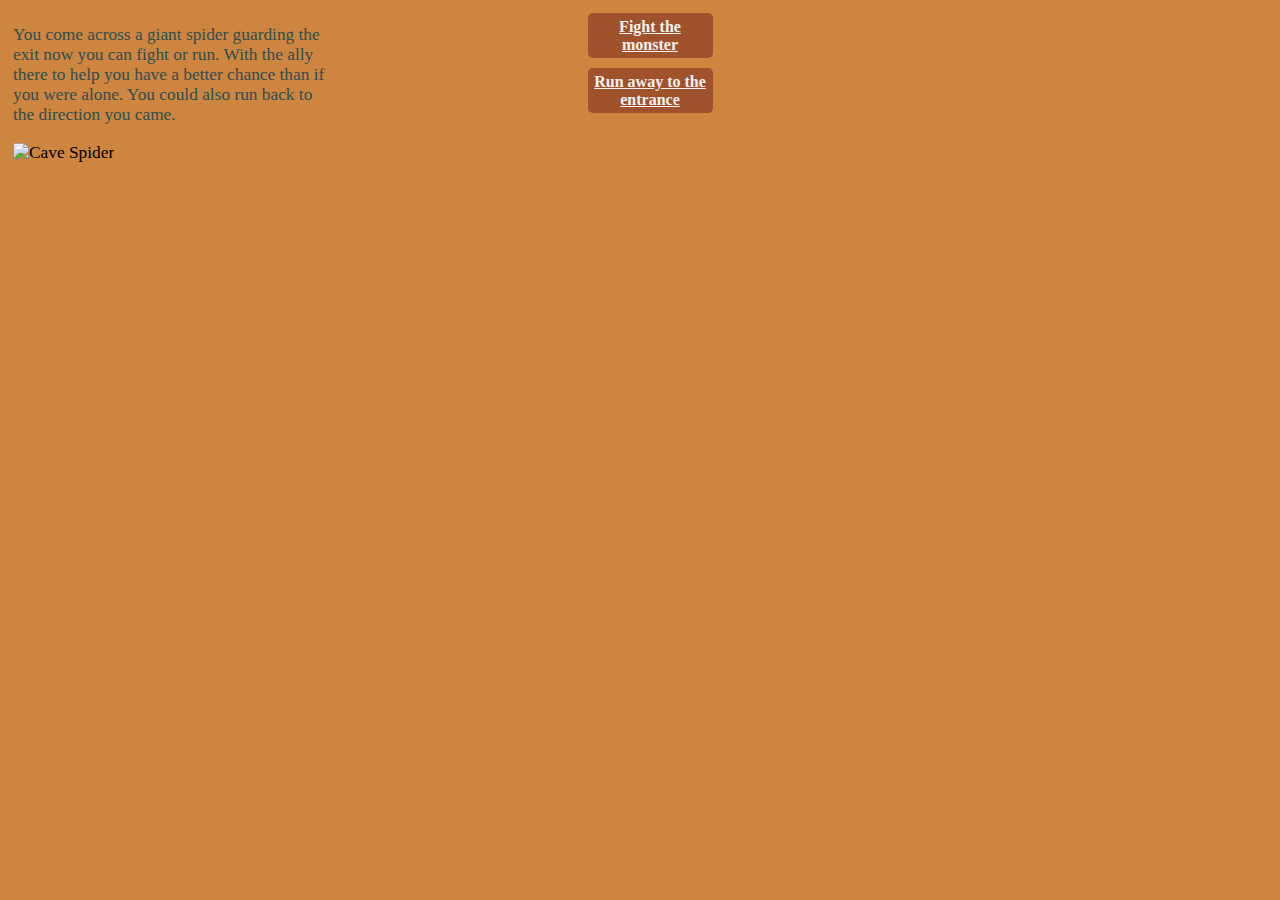
==== cave.html @ 7b31a6fc "add some files and update others" ====
<!Doctype html>
<html lang="en">
<head>
   <title>Quest Warrior</title>
   <link rel="stylesheet" href="style.css" />
</head>
<body>
   <div class="prompt">
      <p>
         You come across a giant spider guarding the exit now you can fight
         or run. With the ally there to help you have a better chance than if
         you were alone. You could also run back to the direction you came.
      </p>
      <img src="" alt="Cave Spider"/>
   </div>
   <div class="options">
      <a href="cave_fight.html">Fight the monster</a>
   </div>
   <div class="options">
      <a href="cave_run.html">Run away to the entrance</a>
   </div>
</body>
</html>
---- style.css ----
body {
    background-color: #cd853f;
}
div.prompt {
   float: left;
   width: 25%;
   margin: 0 0 5px 5px;
   text-align: left;
   font-size: 13pt;
}

div.options {
   float: left;
   width: 50%;
   padding: 5px 5px;
}

p {
    color: #2f4f4f;
}

a {
   display: block;
    width: 115px;
    height: 35px;
    background: #a0522d;
    padding: 5px;
    text-align: center;
    border-radius: 5px;
    color: #f0f0f0;
    font-weight: bold;
    margin: auto;
}
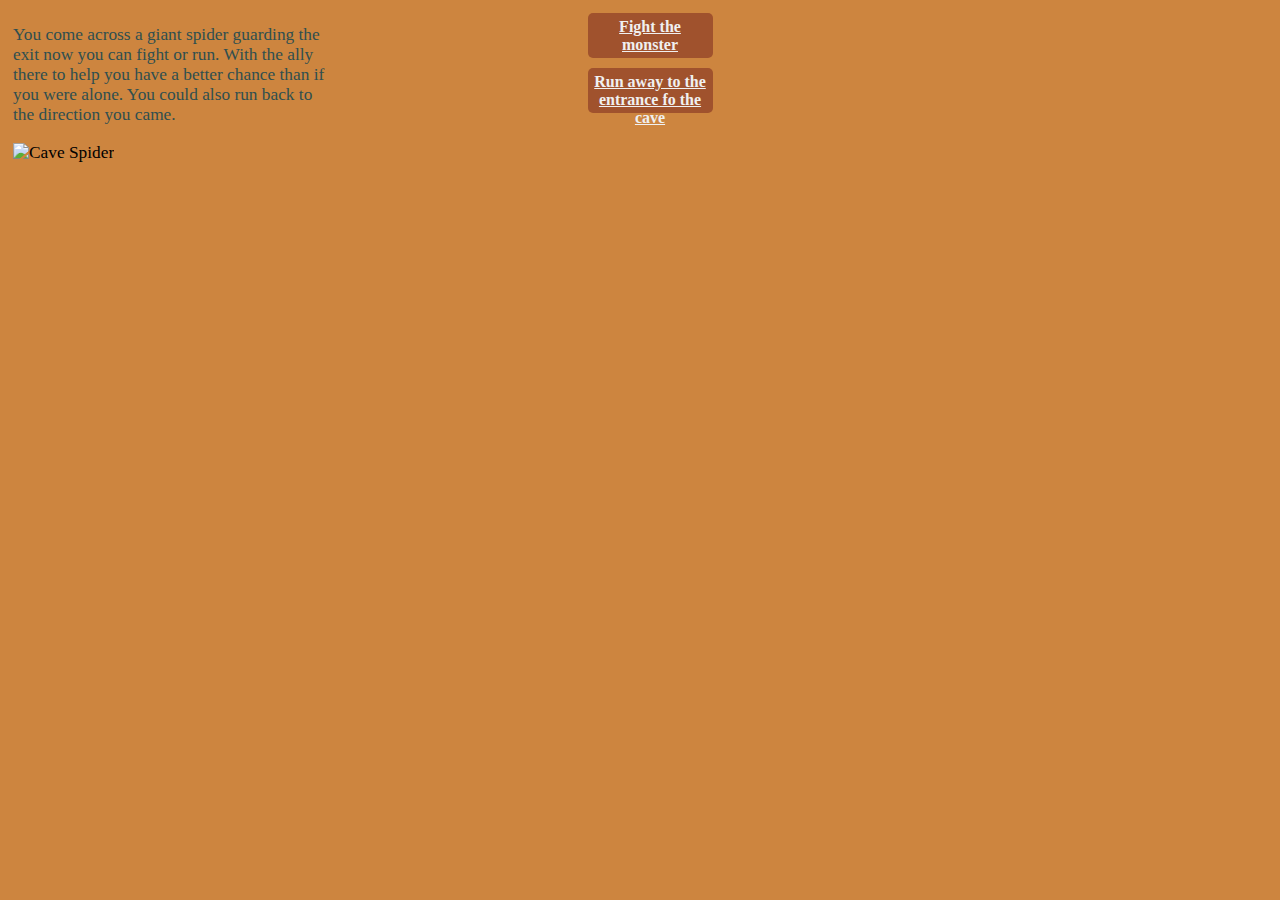
==== commit e759563c: "adjusted stuff" ====
--- a/cave.html
+++ b/cave.html
@@ -17,7 +17,7 @@
       <a href="cave_fight.html">Fight the monster</a>
    </div>
    <div class="options">
-      <a href="cave_run.html">Run away to the entrance</a>
+      <a href="questp2.html">Run away to the entrance fo the cave</a>
    </div>
 </body>
 </html>
--- a/style.css
+++ b/style.css
@@ -20,7 +20,7 @@
 }
 
 a {
-   display: block;
+    display: block;
     width: 115px;
     height: 35px;
     background: #a0522d;
@@ -31,3 +31,9 @@
     font-weight: bold;
     margin: auto;
 }
+
+a:hover{
+   display: block;
+   background: #000000;
+   transition-duration: 0.5s;
+}
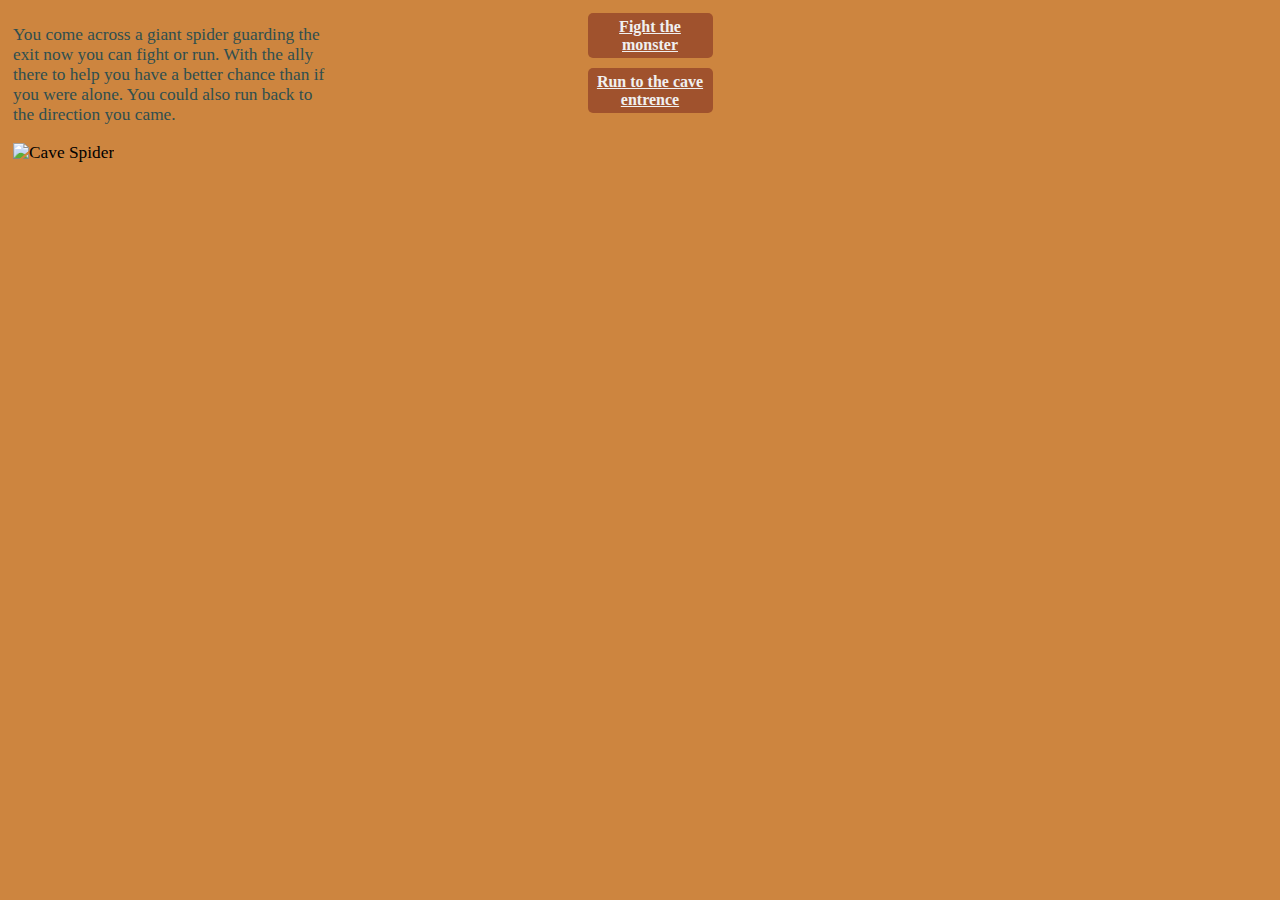
==== commit 78e3de05: "added images" ====
--- a/cave.html
+++ b/cave.html
@@ -1,4 +1,5 @@
 <!Doctype html>
+<!--Nathaniel Murphy-->
 <html lang="en">
 <head>
    <title>Quest Warrior</title>
@@ -11,13 +12,13 @@
          or run. With the ally there to help you have a better chance than if
          you were alone. You could also run back to the direction you came.
       </p>
-      <img src="" alt="Cave Spider"/>
+      <img src="http://img14.deviantart.net/635d/i/2014/044/b/f/cave_spider_by_manofallart-d76alzh.jpg" alt="Cave Spider"/>
    </div>
    <div class="options">
       <a href="cave_fight.html">Fight the monster</a>
    </div>
    <div class="options">
-      <a href="questp2.html">Run away to the entrance fo the cave</a>
+      <a href="questp2.html">Run to the cave entrence</a>
    </div>
 </body>
 </html>
